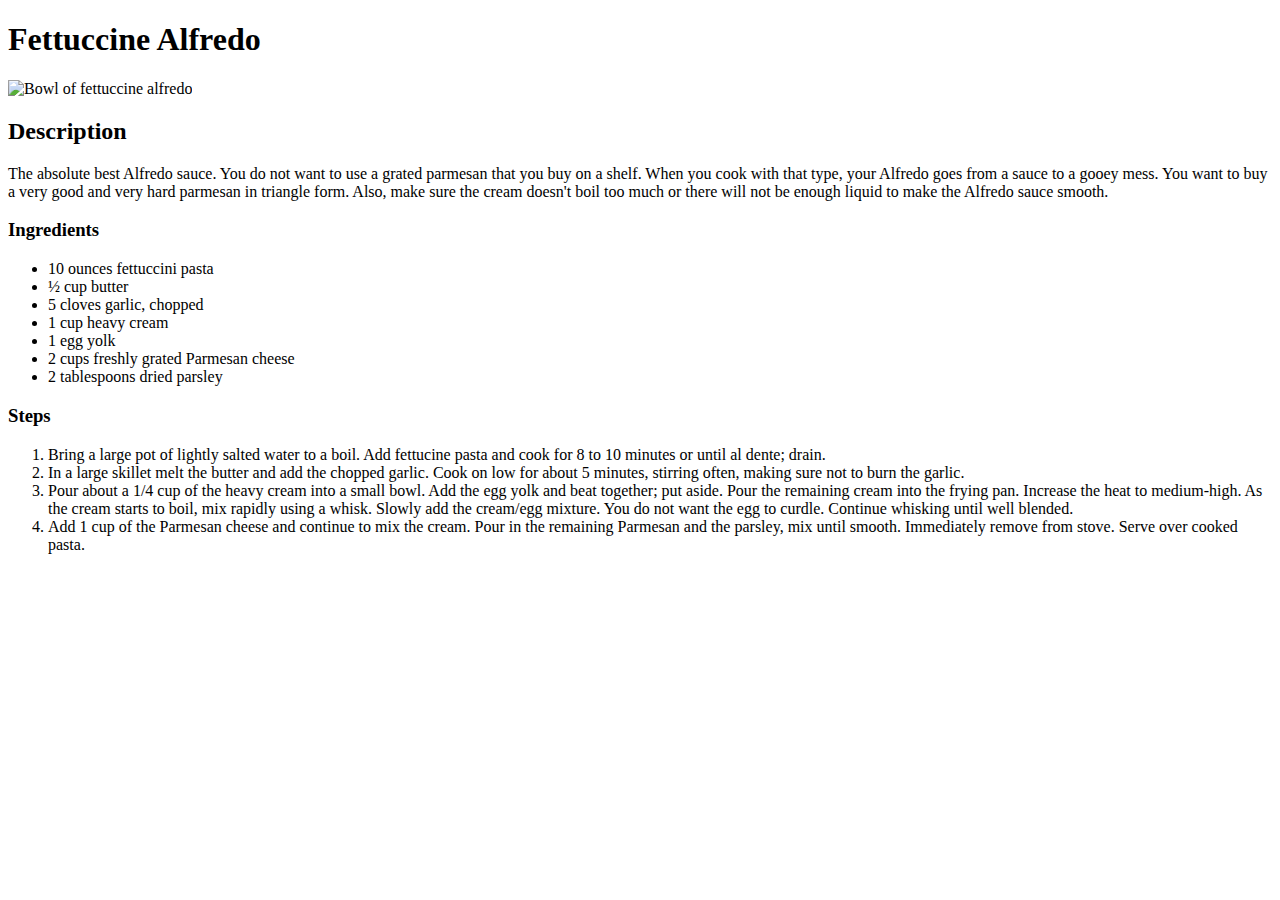
==== recipes/alfredo.html @ a6aa3b29 "index.html" ====
<!DOCTYPE html>
<html lang="en">

<head>
    <meta charset="UTF-8">
    <meta http-equiv="X-UA-Compatible" content="IE=edge">
    <meta name="viewport" content="width=device-width, initial-scale=1.0">
    <title>Fettuccine Alfredo</title>
</head>

<body>
    <h1>Fettuccine Alfredo</h1>
    <img src="https://cdn.loveandlemons.com/wp-content/uploads/2020/01/fettuccine-alfredo-580x786.jpg"
        alt="Bowl of fettuccine alfredo">
    <h2>Description</h2>
    <p>The absolute best Alfredo sauce. You do not want to use a grated parmesan that you buy on a shelf. When you cook
        with that type, your Alfredo goes from a sauce to a gooey mess. You want to buy a very good and very hard
        parmesan in triangle form. Also, make sure the cream doesn't boil too much or there will not be enough liquid to
        make the Alfredo sauce smooth.</p>
    <h3>Ingredients</h3>
    <ul>
        <li>10 ounces fettuccini pasta</li>
        <li>½ cup butter</li>
        <li>5 cloves garlic, chopped</li>
        <li>1 cup heavy cream</li>
        <li>1 egg yolk</li>
        <li>2 cups freshly grated Parmesan cheese</li>
        <li>2 tablespoons dried parsley</li>
    </ul>
    <h3>Steps</h3>
    <ol>
        <li>Bring a large pot of lightly salted water to a boil. Add fettucine pasta and cook for 8 to 10 minutes or
            until al dente; drain.</li>
        <li>In a large skillet melt the butter and add the chopped garlic. Cook on low for about 5 minutes, stirring
            often, making sure not to burn the garlic.</li>
        <li>Pour about a 1/4 cup of the heavy cream into a small bowl. Add the egg yolk and beat together; put aside.
            Pour the remaining cream into the frying pan. Increase the heat to medium-high. As the cream starts to boil,
            mix rapidly using a whisk. Slowly add the cream/egg mixture. You do not want the egg to curdle. Continue
            whisking until well blended.</li>
        <li>Add 1 cup of the Parmesan cheese and continue to mix the cream. Pour in the remaining Parmesan and the
            parsley, mix until smooth. Immediately remove from stove. Serve over cooked pasta.</li>
    </ol>

</body>

</html>
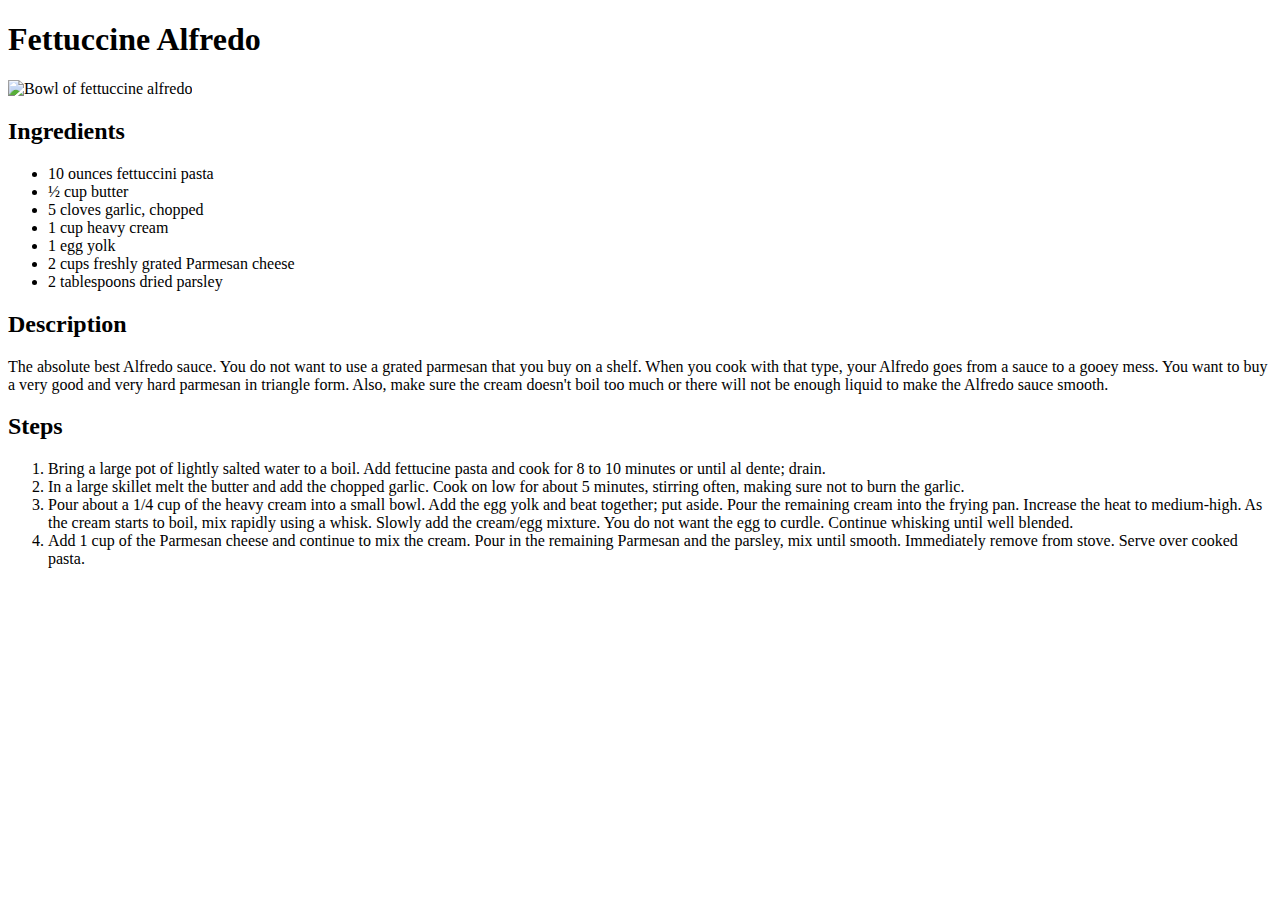
==== commit fcd4fb49: "Updated img. Removed alf class" ====
--- a/recipes/alfredo.html
+++ b/recipes/alfredo.html
@@ -1,46 +1,83 @@
 <!DOCTYPE html>
 <html lang="en">
 
-<head>
-    <meta charset="UTF-8">
-    <meta http-equiv="X-UA-Compatible" content="IE=edge">
-    <meta name="viewport" content="width=device-width, initial-scale=1.0">
-    <title>Fettuccine Alfredo</title>
-</head>
+    <head>
+        <meta charset="UTF-8">
+        <meta http-equiv="X-UA-Compatible" content="IE=edge">
+        <meta name="viewport" content="width=device-width, initial-scale=1.0">
+        <title>Fettuccine Alfredo</title>
+        <link rel="stylesheet" href="/Users/spencertyo/repos/ToP-Recipes/style.css">
+    </head>
 
-<body>
-    <h1>Fettuccine Alfredo</h1>
-    <img src="https://cdn.loveandlemons.com/wp-content/uploads/2020/01/fettuccine-alfredo-580x786.jpg"
-        alt="Bowl of fettuccine alfredo">
-    <h2>Description</h2>
-    <p>The absolute best Alfredo sauce. You do not want to use a grated parmesan that you buy on a shelf. When you cook
-        with that type, your Alfredo goes from a sauce to a gooey mess. You want to buy a very good and very hard
-        parmesan in triangle form. Also, make sure the cream doesn't boil too much or there will not be enough liquid to
-        make the Alfredo sauce smooth.</p>
-    <h3>Ingredients</h3>
-    <ul>
-        <li>10 ounces fettuccini pasta</li>
-        <li>½ cup butter</li>
-        <li>5 cloves garlic, chopped</li>
-        <li>1 cup heavy cream</li>
-        <li>1 egg yolk</li>
-        <li>2 cups freshly grated Parmesan cheese</li>
-        <li>2 tablespoons dried parsley</li>
-    </ul>
-    <h3>Steps</h3>
-    <ol>
-        <li>Bring a large pot of lightly salted water to a boil. Add fettucine pasta and cook for 8 to 10 minutes or
-            until al dente; drain.</li>
-        <li>In a large skillet melt the butter and add the chopped garlic. Cook on low for about 5 minutes, stirring
-            often, making sure not to burn the garlic.</li>
-        <li>Pour about a 1/4 cup of the heavy cream into a small bowl. Add the egg yolk and beat together; put aside.
-            Pour the remaining cream into the frying pan. Increase the heat to medium-high. As the cream starts to boil,
-            mix rapidly using a whisk. Slowly add the cream/egg mixture. You do not want the egg to curdle. Continue
-            whisking until well blended.</li>
-        <li>Add 1 cup of the Parmesan cheese and continue to mix the cream. Pour in the remaining Parmesan and the
-            parsley, mix until smooth. Immediately remove from stove. Serve over cooked pasta.</li>
-    </ol>
-
-</body>
+    <body>
+        <h1 class="recipe-title">Fettuccine Alfredo</h1>
+        <main class="container">
+            <div class="leftside">
+                <img src="/Users/spencertyo/repos/ToP-Recipes/alfredo2.jpeg" alt="Bowl of fettuccine alfredo">
+                <div class="ingredients">
+                    <h2 class="h2">Ingredients</h2>
+                    <ul>
+                        <li>10 ounces fettuccini pasta</li>
+                        <li>½ cup butter</li>
+                        <li>5 cloves garlic, chopped</li>
+                        <li>1 cup heavy cream</li>
+                        <li>1 egg yolk</li>
+                        <li>2 cups freshly grated Parmesan cheese</li>
+                        <li>2 tablespoons dried parsley</li>
+                    </ul>
+                </div>
+            </div>
+            <div class="rightside">
+                <div class="right-top">
+                    <div class="description">
+                        <h2 class="h2">Description</h2>
+                        <p>The absolute best Alfredo sauce. You do not want to use a grated parmesan that you buy on a
+                            shelf.
+                            When
+                            you
+                            cook
+                            with that type, your Alfredo goes from a sauce to a gooey mess. You want to buy a very good
+                            and very
+                            hard
+                            parmesan in triangle form. Also, make sure the cream doesn't boil too much or there will not
+                            be
+                            enough
+                            liquid to
+                            make the Alfredo sauce smooth.</p>
+                    </div>
+                </div>
+                <div class="steps">
+                    <h2 class="h2">Steps</h2>
+                    <ol>
+                        <li>Bring a large pot of lightly salted water to a boil. Add fettucine pasta and cook for 8
+                            to
+                            10
+                            minutes or
+                            until al dente; drain.</li>
+                        <li>In a large skillet melt the butter and add the chopped garlic. Cook on low for about 5
+                            minutes,
+                            stirring
+                            often, making sure not to burn the garlic.</li>
+                        <li>Pour about a 1/4 cup of the heavy cream into a small bowl. Add the egg yolk and beat
+                            together; put
+                            aside.
+                            Pour the remaining cream into the frying pan. Increase the heat to medium-high. As the
+                            cream
+                            starts
+                            to
+                            boil,
+                            mix rapidly using a whisk. Slowly add the cream/egg mixture. You do not want the egg to
+                            curdle.
+                            Continue
+                            whisking until well blended.</li>
+                        <li>Add 1 cup of the Parmesan cheese and continue to mix the cream. Pour in the remaining
+                            Parmesan and
+                            the
+                            parsley, mix until smooth. Immediately remove from stove. Serve over cooked pasta.</li>
+                    </ol>
+                </div>
+            </div>
+        </main>
+    </body>
 
 </html>